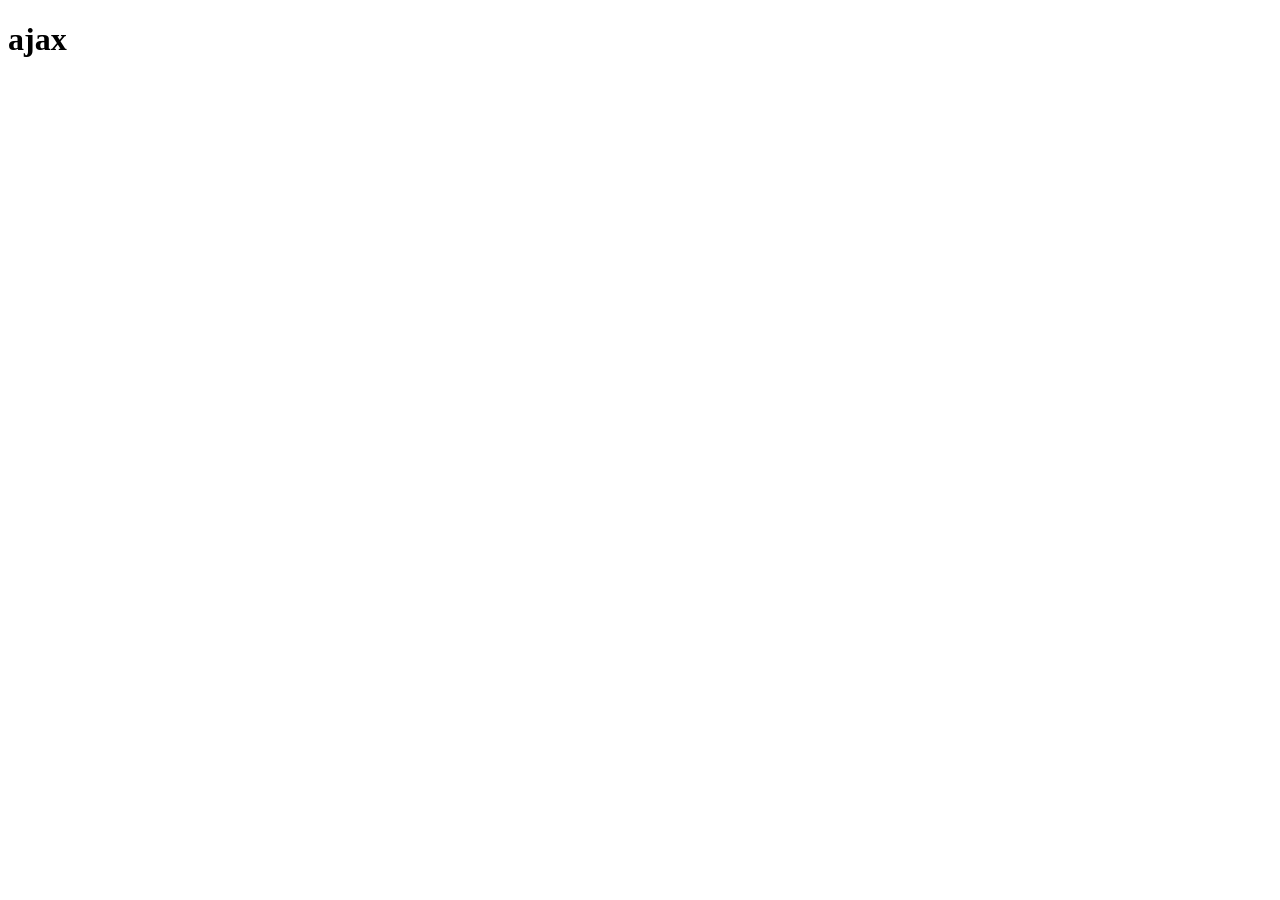
==== templates/ajax.html @ 79985e28 "Initial commit" ====
<!DOCTYPE html>
<html lang="en">
<head>
    <meta charset="UTF-8">
    <title>ajax</title>
</head>
<body>
<h1>ajax</h1>
<script>
    var ajax = function(method, path, data, reseponseCallback) {
    var r = new XMLHttpRequest()
    // 设置请求方法和请求地址
    r.open(method, path, true)
    // 设置发送的数据的格式为 application/json
    // 这个不是必须的
    r.setRequestHeader('Content-Type', 'application/json')
    // 注册响应函数
    r.onreadystatechange = function() {
        if(r.readyState === 4) {
            // r.response 存的就是服务器发过来的放在 HTTP BODY 中的数据
            reseponseCallback(r.response)
        }
    }
    // 把数据转换为 json 格式字符串
    data = JSON.stringify(data)
    // 发送请求
    r.send(data)
}

    var loadTodos = function() {
        var baseUrl = 'http://localhost:5000'
        var method = 'POST'
        var path = '/api/set_temp'
        var url = baseUrl + path
        // var data = 'todo=吃瓜&time=2018'
        var data = {'todo':'茶馆'}
        ajax(method, url, data, function(r){
            console.log('收到服务器响应的数据', r)
            // insertTodos(todos)
        })
    }
loadTodos()
</script>
</body>
</html>
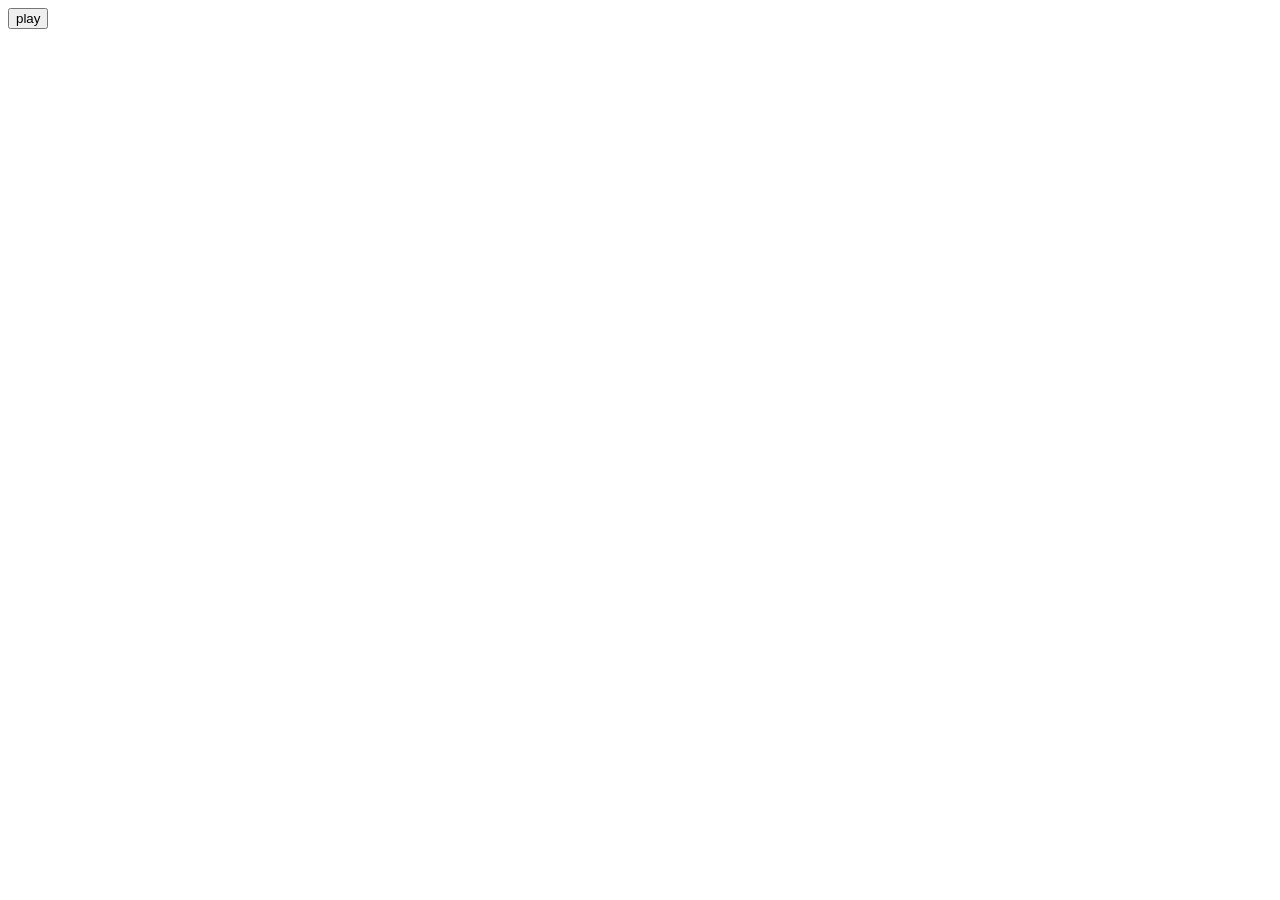
==== commit 6cb51ab5: "serial_send读取串口方法优化，play最开始增加切换fix指令，其他方法优化" ====
--- a/templates/ajax.html
+++ b/templates/ajax.html
@@ -3,43 +3,26 @@
 <head>
     <meta charset="UTF-8">
     <title>ajax</title>
+    <script src="../static/js/jquery.min.js"></script>
 </head>
 <body>
-<h1>ajax</h1>
-<script>
-    var ajax = function(method, path, data, reseponseCallback) {
-    var r = new XMLHttpRequest()
-    // 设置请求方法和请求地址
-    r.open(method, path, true)
-    // 设置发送的数据的格式为 application/json
-    // 这个不是必须的
-    r.setRequestHeader('Content-Type', 'application/json')
-    // 注册响应函数
-    r.onreadystatechange = function() {
-        if(r.readyState === 4) {
-            // r.response 存的就是服务器发过来的放在 HTTP BODY 中的数据
-            reseponseCallback(r.response)
-        }
-    }
-    // 把数据转换为 json 格式字符串
-    data = JSON.stringify(data)
-    // 发送请求
-    r.send(data)
-}
+    <button id="id-button">play</button>
 
-    var loadTodos = function() {
-        var baseUrl = 'http://localhost:5000'
-        var method = 'POST'
-        var path = '/api/set_temp'
-        var url = baseUrl + path
-        // var data = 'todo=吃瓜&time=2018'
-        var data = {'todo':'茶馆'}
-        ajax(method, url, data, function(r){
-            console.log('收到服务器响应的数据', r)
-            // insertTodos(todos)
+    <script>
+        var play = $('#id-button')
+        play.on('click', function (data) {
+            console.log('1111', data)
+            $.ajax({
+                url: 'http://localhost:5000/test',
+                method: 'post',
+                data: {
+                    username:111
+                },
+                success: function (data) {
+                    console.log(data)
+                },
+            })
         })
-    }
-loadTodos()
-</script>
+    </script>
 </body>
 </html>
